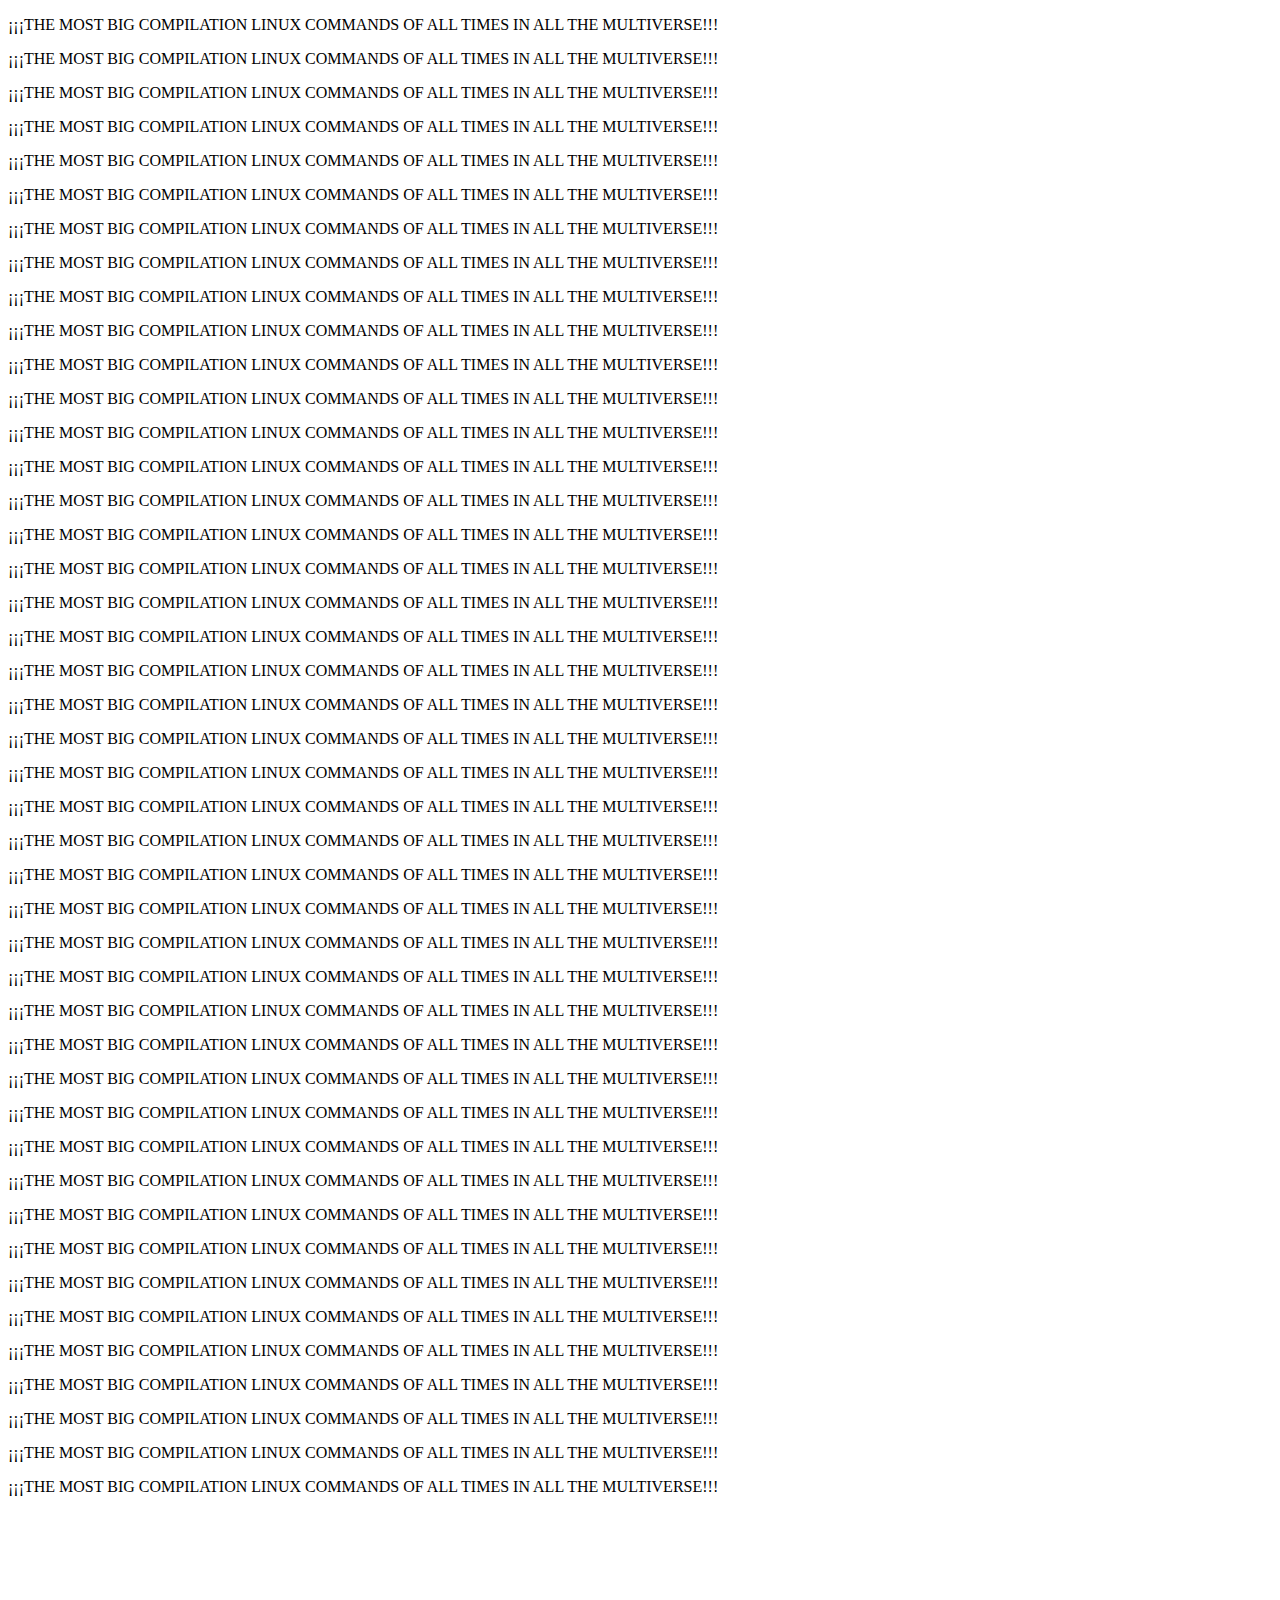
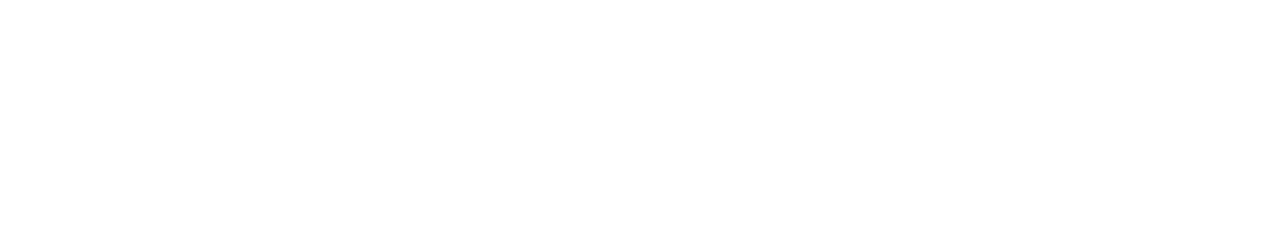
==== main.html @ 1b2c918a "delete items repository" ====
<!doctype html>
<html>
<head>
<meta charset="utf-8">
<title>Untitled Document</title>
</head>

<body>
<p dir="auto">¡¡¡THE MOST BIG COMPILATION LINUX COMMANDS OF ALL TIMES IN ALL THE MULTIVERSE!!!</p>
<p dir="auto">¡¡¡THE MOST BIG COMPILATION LINUX COMMANDS OF ALL TIMES IN ALL THE MULTIVERSE!!!</p>
<p>¡¡¡THE MOST BIG COMPILATION LINUX COMMANDS OF ALL TIMES IN ALL THE MULTIVERSE!!!</p>
<p dir="auto">¡¡¡THE MOST BIG COMPILATION LINUX COMMANDS OF ALL TIMES IN ALL THE MULTIVERSE!!!</p>
<p dir="auto">¡¡¡THE MOST BIG COMPILATION LINUX COMMANDS OF ALL TIMES IN ALL THE MULTIVERSE!!!</p>
<p dir="auto">¡¡¡THE MOST BIG COMPILATION LINUX COMMANDS OF ALL TIMES IN ALL THE MULTIVERSE!!!</p>
<p>¡¡¡THE MOST BIG COMPILATION LINUX COMMANDS OF ALL TIMES IN ALL THE MULTIVERSE!!!</p>
<p dir="auto">¡¡¡THE MOST BIG COMPILATION LINUX COMMANDS OF ALL TIMES IN ALL THE MULTIVERSE!!!</p>
<p dir="auto">¡¡¡THE MOST BIG COMPILATION LINUX COMMANDS OF ALL TIMES IN ALL THE MULTIVERSE!!!</p>
<p dir="auto">¡¡¡THE MOST BIG COMPILATION LINUX COMMANDS OF ALL TIMES IN ALL THE MULTIVERSE!!!</p>
<p>¡¡¡THE MOST BIG COMPILATION LINUX COMMANDS OF ALL TIMES IN ALL THE MULTIVERSE!!!</p>
<p dir="auto">¡¡¡THE MOST BIG COMPILATION LINUX COMMANDS OF ALL TIMES IN ALL THE MULTIVERSE!!!</p>
<p dir="auto">¡¡¡THE MOST BIG COMPILATION LINUX COMMANDS OF ALL TIMES IN ALL THE MULTIVERSE!!!</p>
<p dir="auto">¡¡¡THE MOST BIG COMPILATION LINUX COMMANDS OF ALL TIMES IN ALL THE MULTIVERSE!!!</p>
<p>¡¡¡THE MOST BIG COMPILATION LINUX COMMANDS OF ALL TIMES IN ALL THE MULTIVERSE!!!</p>
<p dir="auto">¡¡¡THE MOST BIG COMPILATION LINUX COMMANDS OF ALL TIMES IN ALL THE MULTIVERSE!!!</p>
<p dir="auto">¡¡¡THE MOST BIG COMPILATION LINUX COMMANDS OF ALL TIMES IN ALL THE MULTIVERSE!!!</p>
<p dir="auto">¡¡¡THE MOST BIG COMPILATION LINUX COMMANDS OF ALL TIMES IN ALL THE MULTIVERSE!!!</p>
<p>¡¡¡THE MOST BIG COMPILATION LINUX COMMANDS OF ALL TIMES IN ALL THE MULTIVERSE!!!</p>
<p dir="auto">¡¡¡THE MOST BIG COMPILATION LINUX COMMANDS OF ALL TIMES IN ALL THE MULTIVERSE!!!</p>
<p dir="auto">¡¡¡THE MOST BIG COMPILATION LINUX COMMANDS OF ALL TIMES IN ALL THE MULTIVERSE!!!</p>
<p dir="auto">¡¡¡THE MOST BIG COMPILATION LINUX COMMANDS OF ALL TIMES IN ALL THE MULTIVERSE!!!</p>
<p>¡¡¡THE MOST BIG COMPILATION LINUX COMMANDS OF ALL TIMES IN ALL THE MULTIVERSE!!!</p>
<p dir="auto">¡¡¡THE MOST BIG COMPILATION LINUX COMMANDS OF ALL TIMES IN ALL THE MULTIVERSE!!!</p>
<p dir="auto">¡¡¡THE MOST BIG COMPILATION LINUX COMMANDS OF ALL TIMES IN ALL THE MULTIVERSE!!!</p>
<p dir="auto">¡¡¡THE MOST BIG COMPILATION LINUX COMMANDS OF ALL TIMES IN ALL THE MULTIVERSE!!!</p>
<p>¡¡¡THE MOST BIG COMPILATION LINUX COMMANDS OF ALL TIMES IN ALL THE MULTIVERSE!!!</p>
<p dir="auto">¡¡¡THE MOST BIG COMPILATION LINUX COMMANDS OF ALL TIMES IN ALL THE MULTIVERSE!!!</p>
<p dir="auto">¡¡¡THE MOST BIG COMPILATION LINUX COMMANDS OF ALL TIMES IN ALL THE MULTIVERSE!!!</p>
<p dir="auto">¡¡¡THE MOST BIG COMPILATION LINUX COMMANDS OF ALL TIMES IN ALL THE MULTIVERSE!!!</p>
<p>¡¡¡THE MOST BIG COMPILATION LINUX COMMANDS OF ALL TIMES IN ALL THE MULTIVERSE!!!</p>
<p dir="auto">¡¡¡THE MOST BIG COMPILATION LINUX COMMANDS OF ALL TIMES IN ALL THE MULTIVERSE!!!</p>
<p dir="auto">¡¡¡THE MOST BIG COMPILATION LINUX COMMANDS OF ALL TIMES IN ALL THE MULTIVERSE!!!</p>
<p dir="auto">¡¡¡THE MOST BIG COMPILATION LINUX COMMANDS OF ALL TIMES IN ALL THE MULTIVERSE!!!</p>
<p>¡¡¡THE MOST BIG COMPILATION LINUX COMMANDS OF ALL TIMES IN ALL THE MULTIVERSE!!!</p>
<p dir="auto">¡¡¡THE MOST BIG COMPILATION LINUX COMMANDS OF ALL TIMES IN ALL THE MULTIVERSE!!!</p>
<p dir="auto">¡¡¡THE MOST BIG COMPILATION LINUX COMMANDS OF ALL TIMES IN ALL THE MULTIVERSE!!!</p>
<p dir="auto">¡¡¡THE MOST BIG COMPILATION LINUX COMMANDS OF ALL TIMES IN ALL THE MULTIVERSE!!!</p>
<p>¡¡¡THE MOST BIG COMPILATION LINUX COMMANDS OF ALL TIMES IN ALL THE MULTIVERSE!!!</p>
<p dir="auto">¡¡¡THE MOST BIG COMPILATION LINUX COMMANDS OF ALL TIMES IN ALL THE MULTIVERSE!!!</p>
<p dir="auto">¡¡¡THE MOST BIG COMPILATION LINUX COMMANDS OF ALL TIMES IN ALL THE MULTIVERSE!!!</p>
<p dir="auto">¡¡¡THE MOST BIG COMPILATION LINUX COMMANDS OF ALL TIMES IN ALL THE MULTIVERSE!!!</p>
<p>¡¡¡THE MOST BIG COMPILATION LINUX COMMANDS OF ALL TIMES IN ALL THE MULTIVERSE!!!</p>
<p dir="auto">¡¡¡THE MOST BIG COMPILATION LINUX COMMANDS OF ALL TIMES IN ALL THE MULTIVERSE!!!</p>
<p>&nbsp;</p>
<p>&nbsp;</p>
<p>&nbsp;</p>
<p>&nbsp;</p>
<p>&nbsp;</p>
<p>&nbsp;</p>
<p>&nbsp;</p>
<p>&nbsp;</p>
<p>&nbsp;</p>
<p>&nbsp;</p>
</body>
</html>
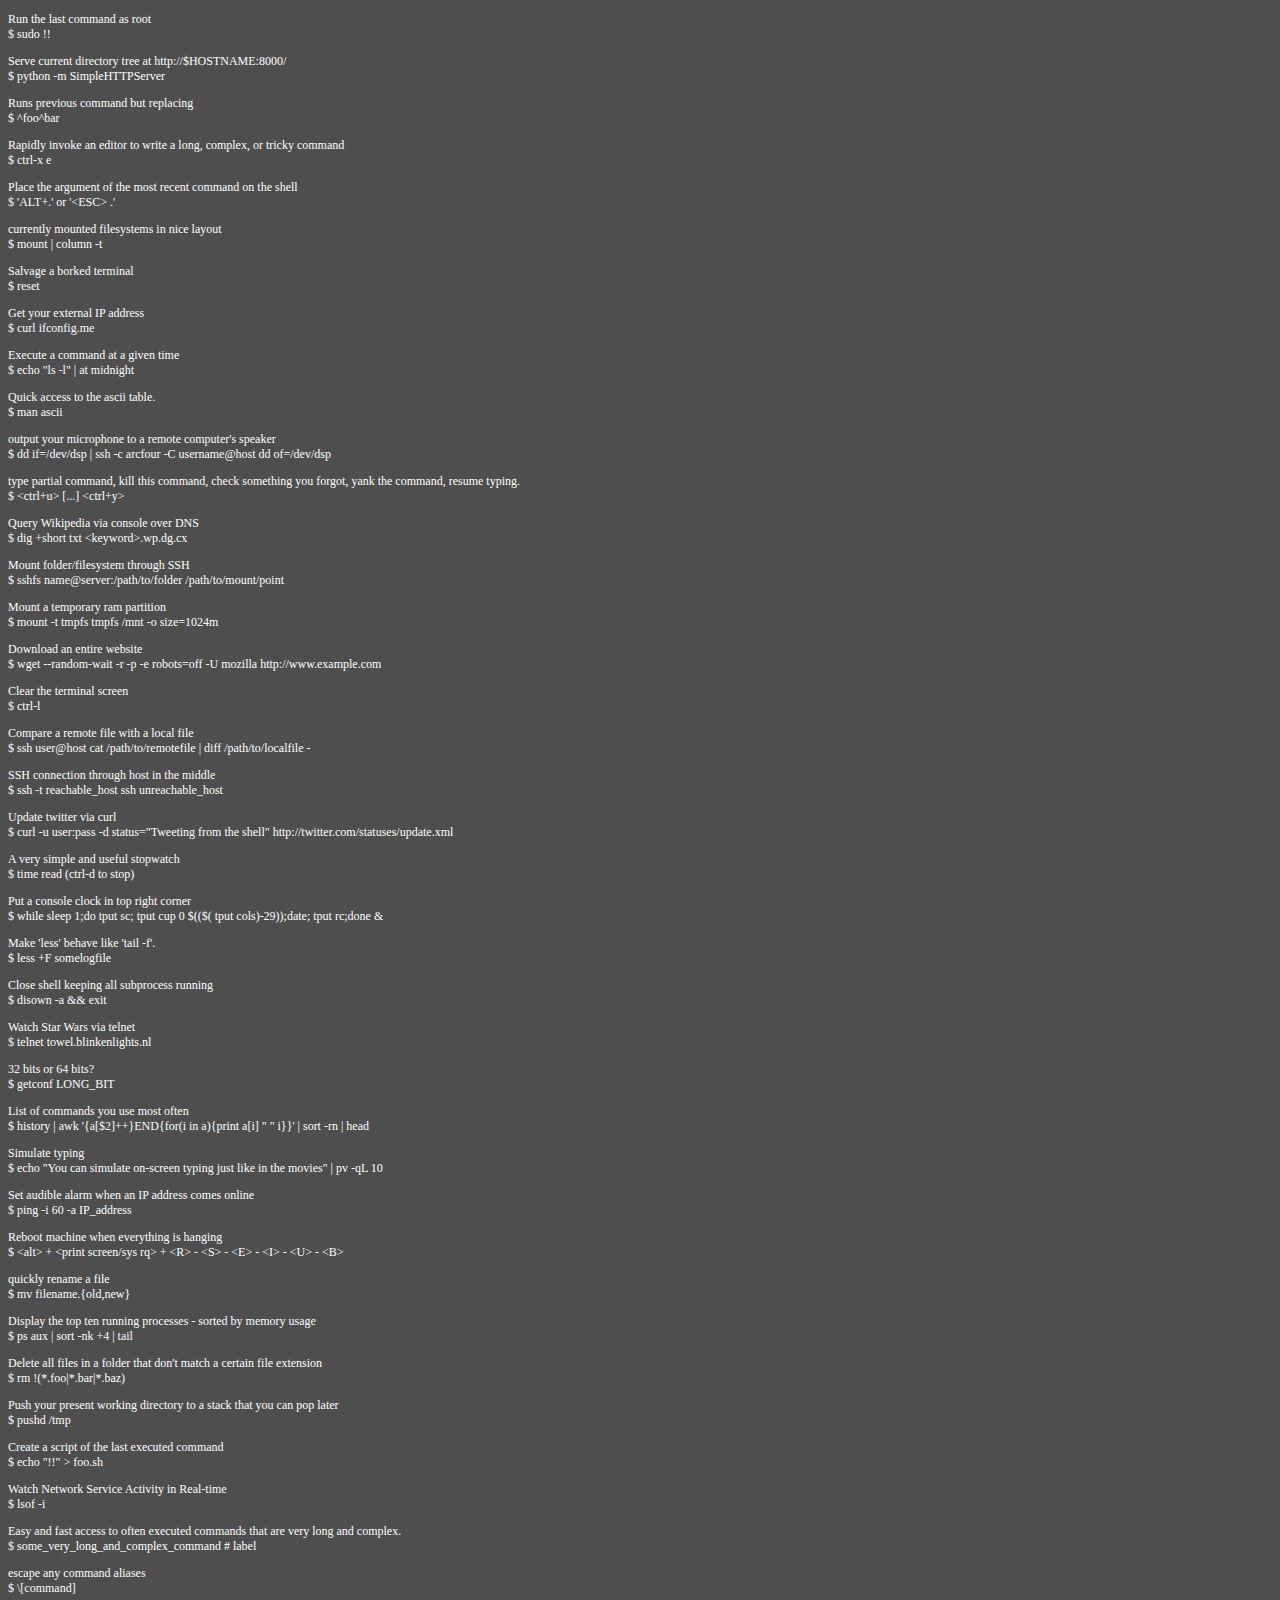
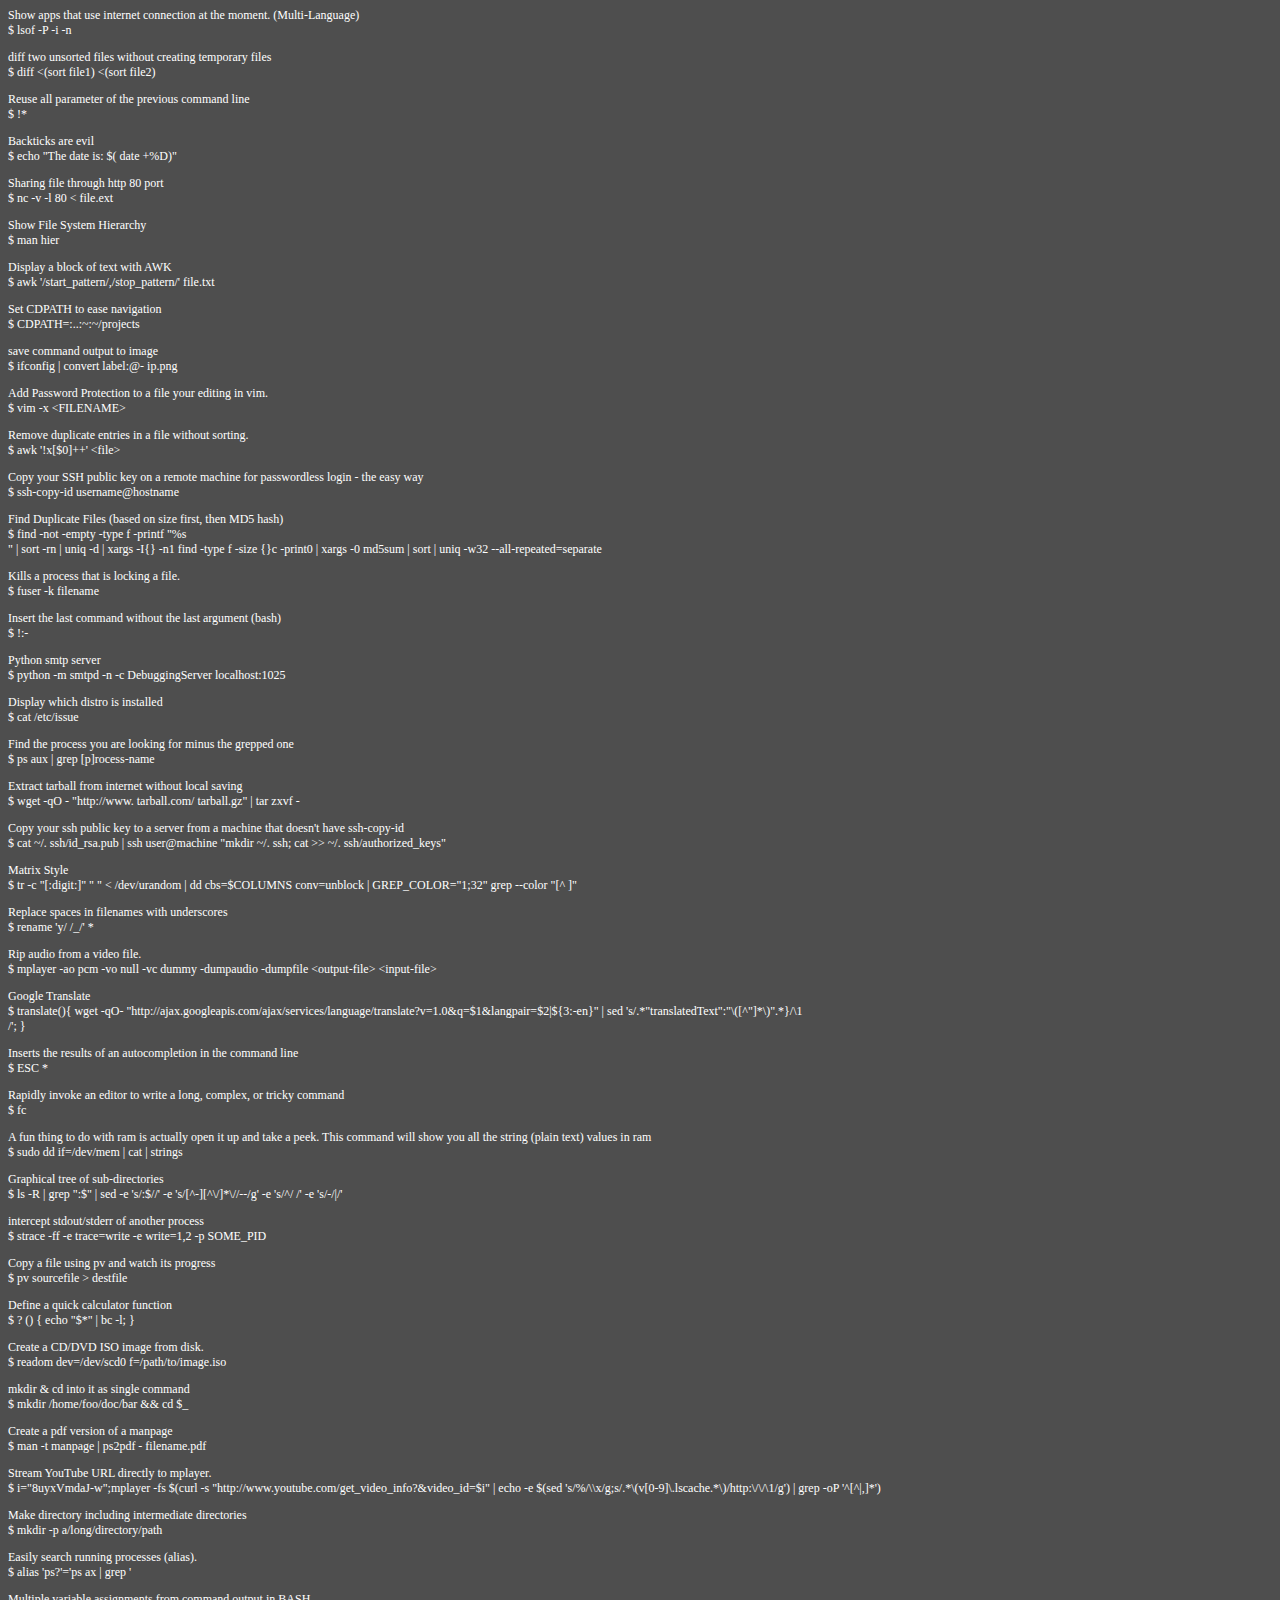
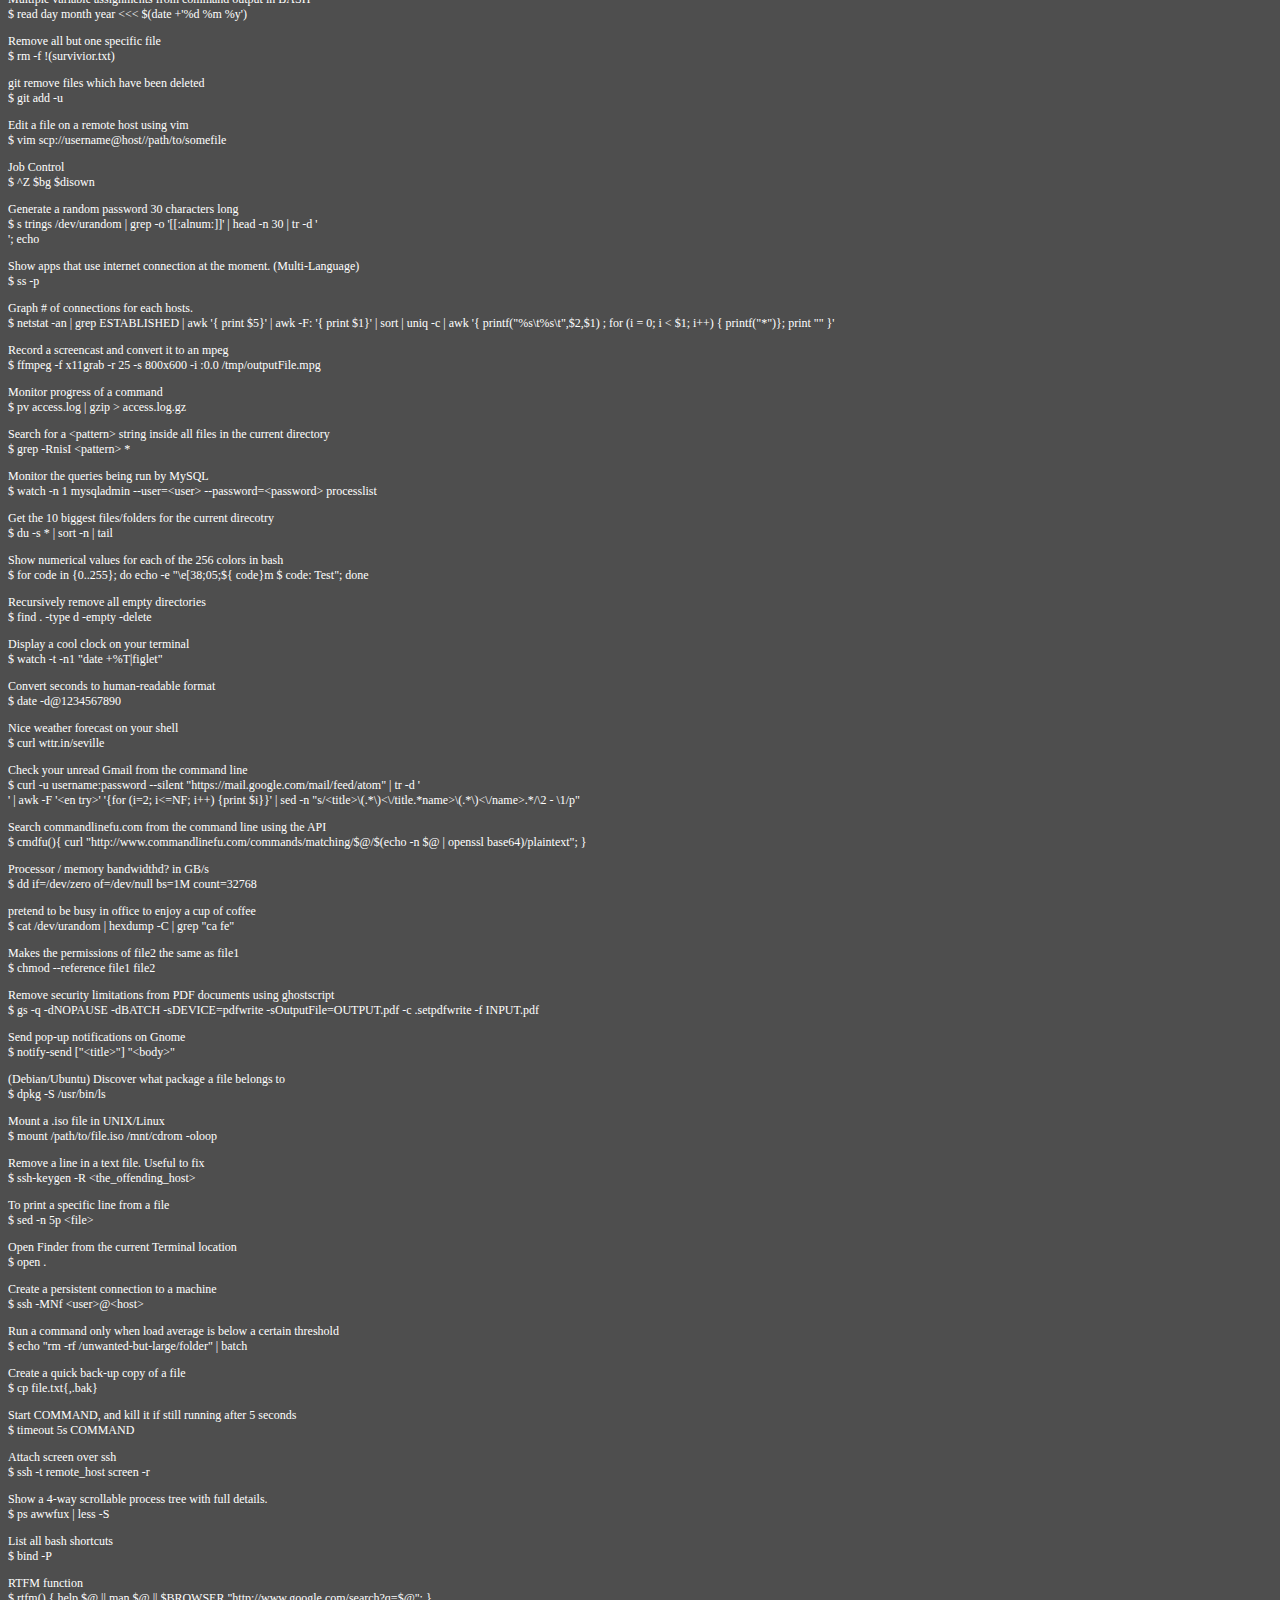
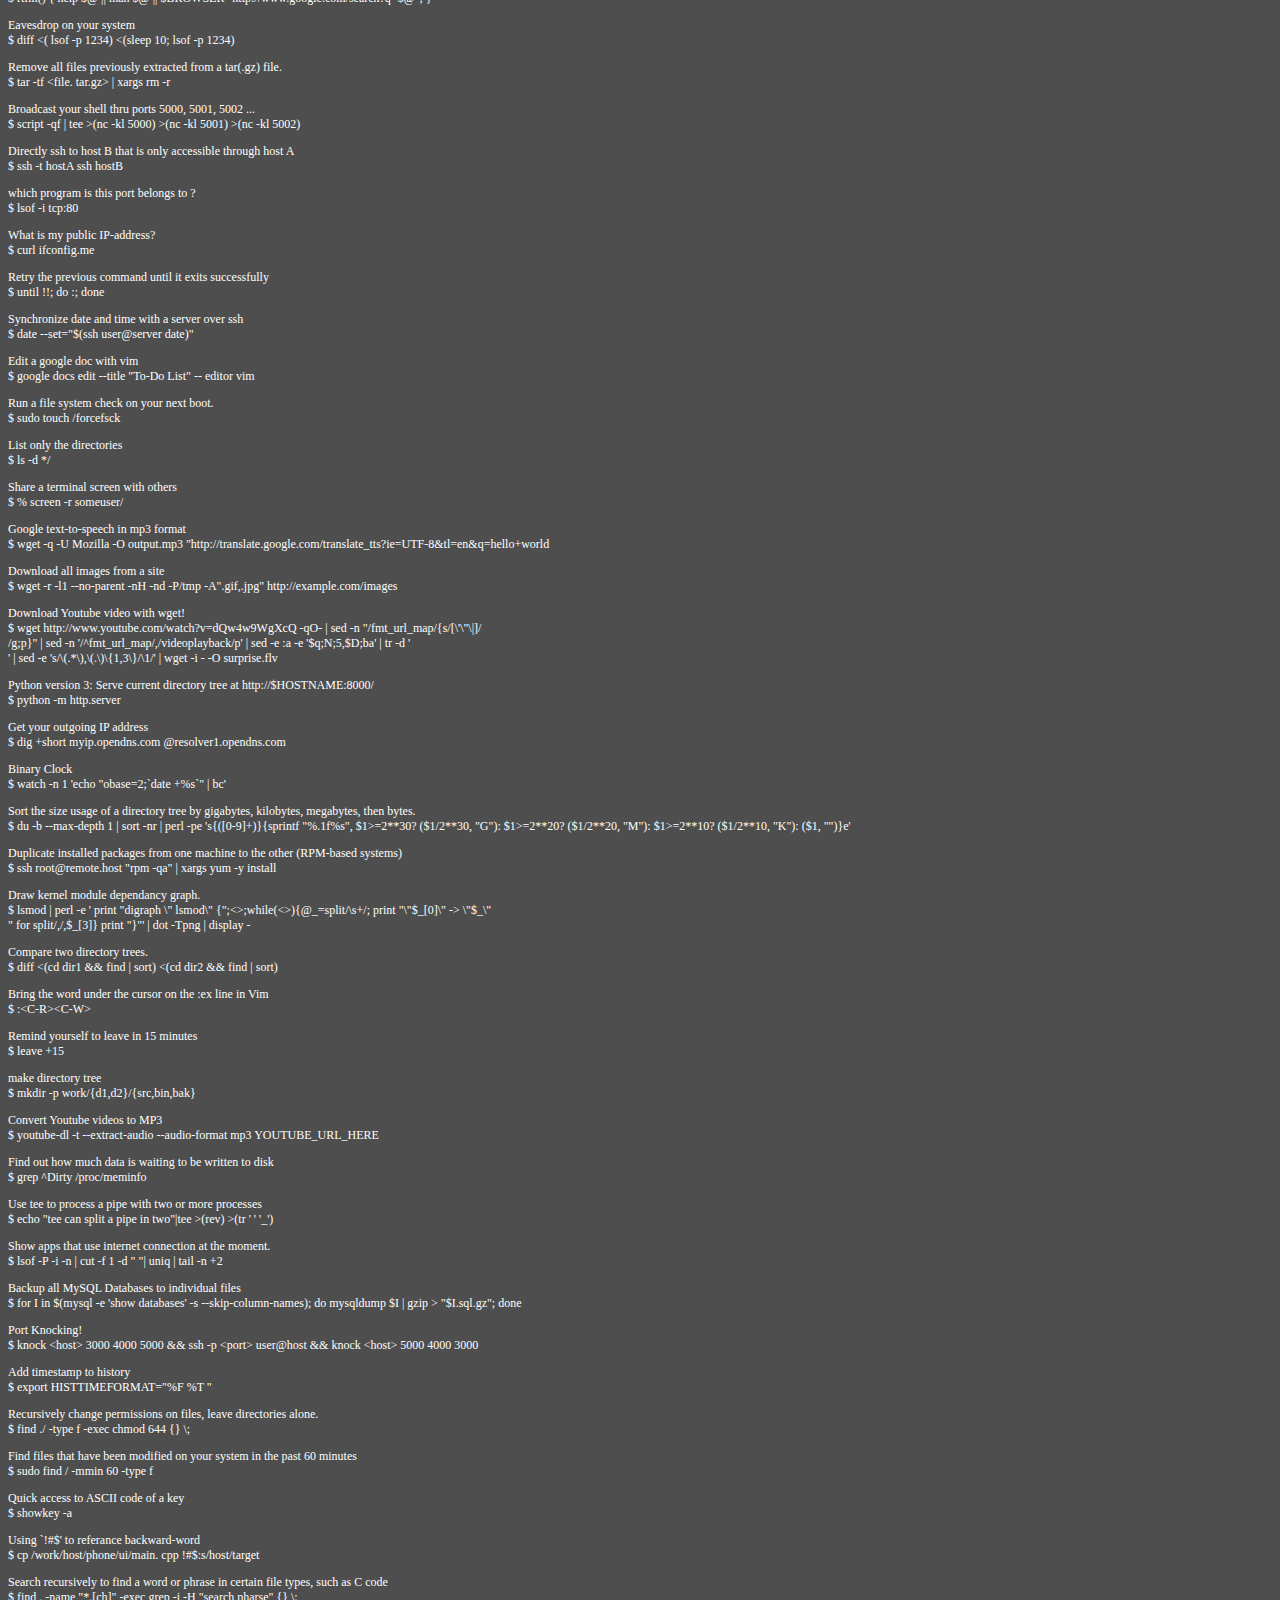
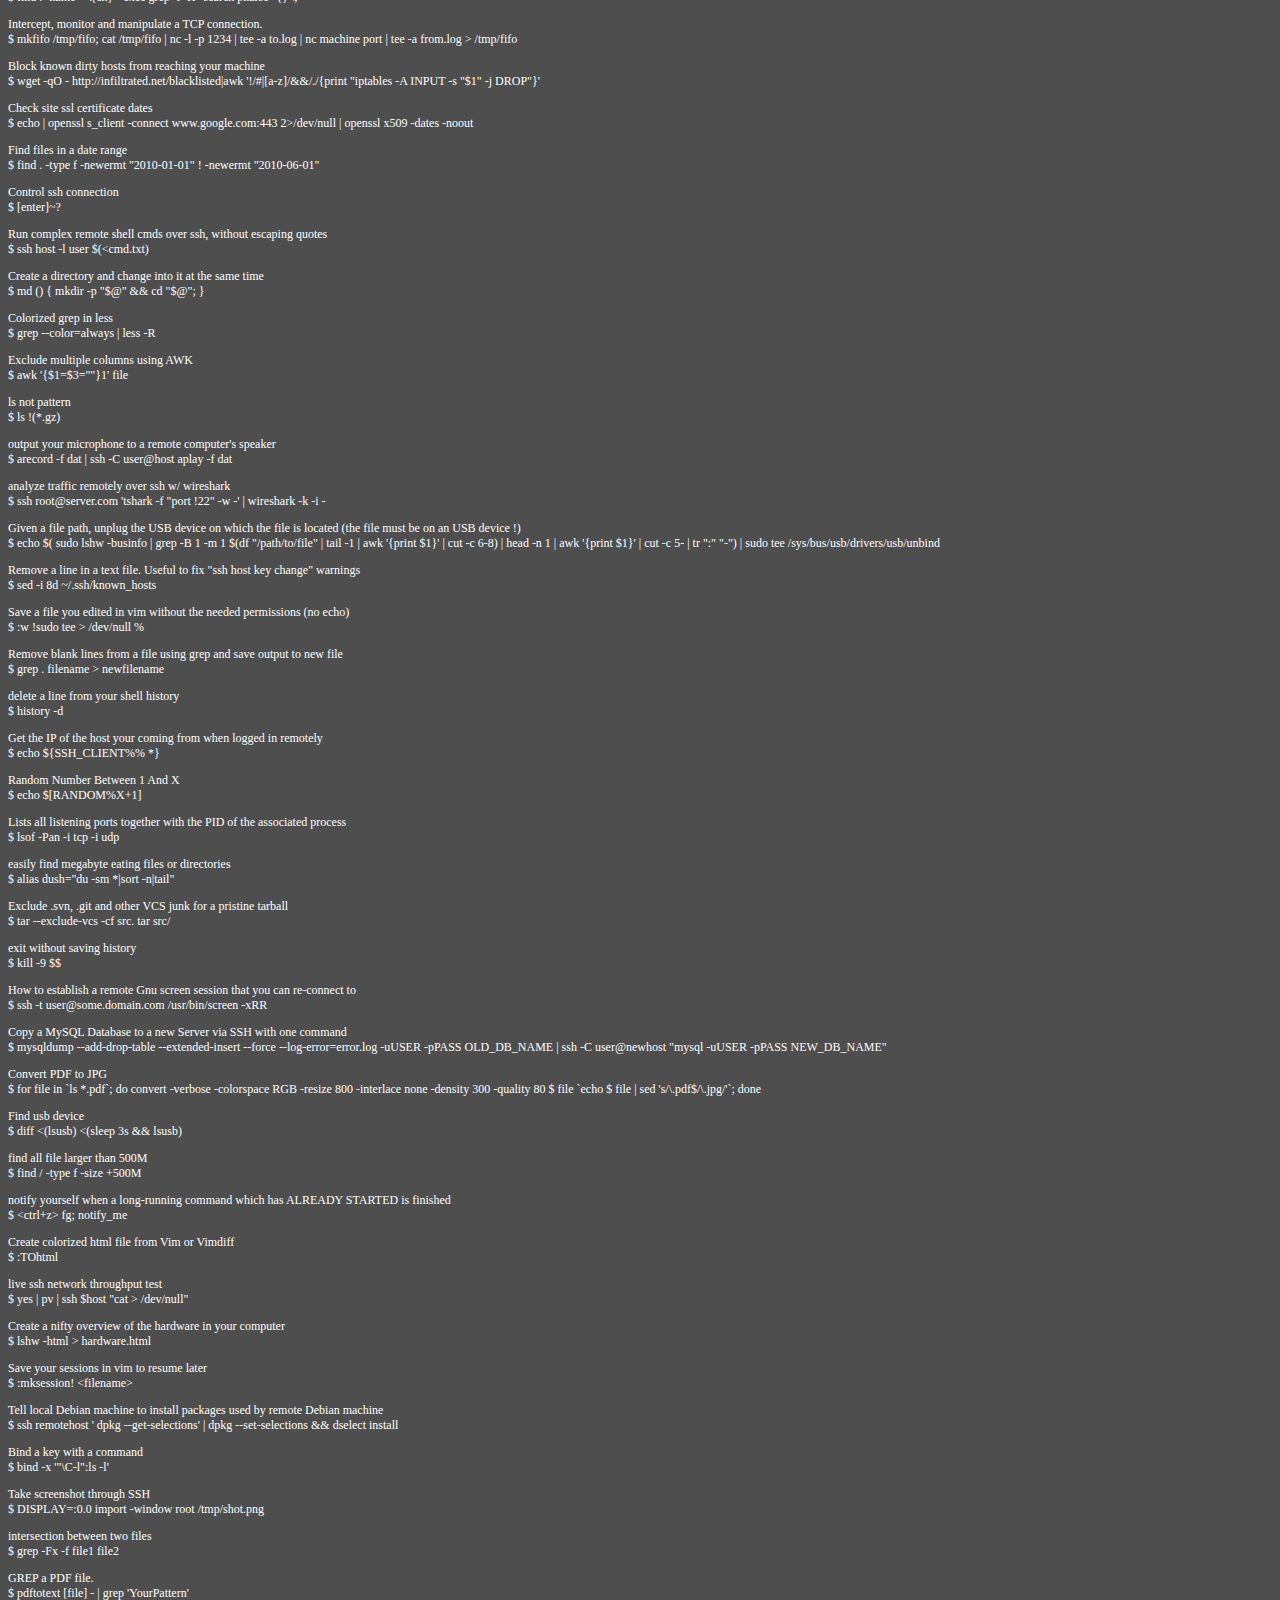
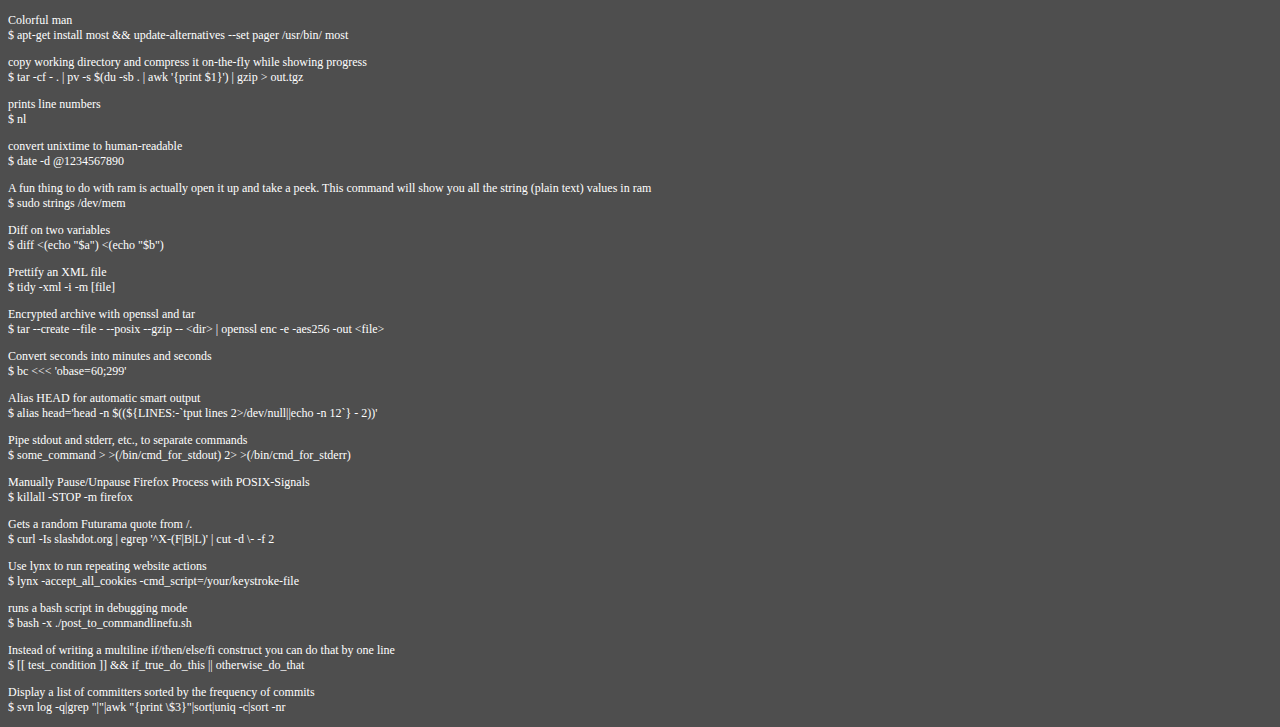
==== commit 366f429f: "Add files via upload" ====
--- a/main.html
+++ b/main.html
@@ -1,64 +1,441 @@
-<!doctype html>
-<html>
-<head>
-<meta charset="utf-8">
-<title>Untitled Document</title>
-</head>
-
-<body>
-<p dir="auto">¡¡¡THE MOST BIG COMPILATION LINUX COMMANDS OF ALL TIMES IN ALL THE MULTIVERSE!!!</p>
-<p dir="auto">¡¡¡THE MOST BIG COMPILATION LINUX COMMANDS OF ALL TIMES IN ALL THE MULTIVERSE!!!</p>
-<p>¡¡¡THE MOST BIG COMPILATION LINUX COMMANDS OF ALL TIMES IN ALL THE MULTIVERSE!!!</p>
-<p dir="auto">¡¡¡THE MOST BIG COMPILATION LINUX COMMANDS OF ALL TIMES IN ALL THE MULTIVERSE!!!</p>
-<p dir="auto">¡¡¡THE MOST BIG COMPILATION LINUX COMMANDS OF ALL TIMES IN ALL THE MULTIVERSE!!!</p>
-<p dir="auto">¡¡¡THE MOST BIG COMPILATION LINUX COMMANDS OF ALL TIMES IN ALL THE MULTIVERSE!!!</p>
-<p>¡¡¡THE MOST BIG COMPILATION LINUX COMMANDS OF ALL TIMES IN ALL THE MULTIVERSE!!!</p>
-<p dir="auto">¡¡¡THE MOST BIG COMPILATION LINUX COMMANDS OF ALL TIMES IN ALL THE MULTIVERSE!!!</p>
-<p dir="auto">¡¡¡THE MOST BIG COMPILATION LINUX COMMANDS OF ALL TIMES IN ALL THE MULTIVERSE!!!</p>
-<p dir="auto">¡¡¡THE MOST BIG COMPILATION LINUX COMMANDS OF ALL TIMES IN ALL THE MULTIVERSE!!!</p>
-<p>¡¡¡THE MOST BIG COMPILATION LINUX COMMANDS OF ALL TIMES IN ALL THE MULTIVERSE!!!</p>
-<p dir="auto">¡¡¡THE MOST BIG COMPILATION LINUX COMMANDS OF ALL TIMES IN ALL THE MULTIVERSE!!!</p>
-<p dir="auto">¡¡¡THE MOST BIG COMPILATION LINUX COMMANDS OF ALL TIMES IN ALL THE MULTIVERSE!!!</p>
-<p dir="auto">¡¡¡THE MOST BIG COMPILATION LINUX COMMANDS OF ALL TIMES IN ALL THE MULTIVERSE!!!</p>
-<p>¡¡¡THE MOST BIG COMPILATION LINUX COMMANDS OF ALL TIMES IN ALL THE MULTIVERSE!!!</p>
-<p dir="auto">¡¡¡THE MOST BIG COMPILATION LINUX COMMANDS OF ALL TIMES IN ALL THE MULTIVERSE!!!</p>
-<p dir="auto">¡¡¡THE MOST BIG COMPILATION LINUX COMMANDS OF ALL TIMES IN ALL THE MULTIVERSE!!!</p>
-<p dir="auto">¡¡¡THE MOST BIG COMPILATION LINUX COMMANDS OF ALL TIMES IN ALL THE MULTIVERSE!!!</p>
-<p>¡¡¡THE MOST BIG COMPILATION LINUX COMMANDS OF ALL TIMES IN ALL THE MULTIVERSE!!!</p>
-<p dir="auto">¡¡¡THE MOST BIG COMPILATION LINUX COMMANDS OF ALL TIMES IN ALL THE MULTIVERSE!!!</p>
-<p dir="auto">¡¡¡THE MOST BIG COMPILATION LINUX COMMANDS OF ALL TIMES IN ALL THE MULTIVERSE!!!</p>
-<p dir="auto">¡¡¡THE MOST BIG COMPILATION LINUX COMMANDS OF ALL TIMES IN ALL THE MULTIVERSE!!!</p>
-<p>¡¡¡THE MOST BIG COMPILATION LINUX COMMANDS OF ALL TIMES IN ALL THE MULTIVERSE!!!</p>
-<p dir="auto">¡¡¡THE MOST BIG COMPILATION LINUX COMMANDS OF ALL TIMES IN ALL THE MULTIVERSE!!!</p>
-<p dir="auto">¡¡¡THE MOST BIG COMPILATION LINUX COMMANDS OF ALL TIMES IN ALL THE MULTIVERSE!!!</p>
-<p dir="auto">¡¡¡THE MOST BIG COMPILATION LINUX COMMANDS OF ALL TIMES IN ALL THE MULTIVERSE!!!</p>
-<p>¡¡¡THE MOST BIG COMPILATION LINUX COMMANDS OF ALL TIMES IN ALL THE MULTIVERSE!!!</p>
-<p dir="auto">¡¡¡THE MOST BIG COMPILATION LINUX COMMANDS OF ALL TIMES IN ALL THE MULTIVERSE!!!</p>
-<p dir="auto">¡¡¡THE MOST BIG COMPILATION LINUX COMMANDS OF ALL TIMES IN ALL THE MULTIVERSE!!!</p>
-<p dir="auto">¡¡¡THE MOST BIG COMPILATION LINUX COMMANDS OF ALL TIMES IN ALL THE MULTIVERSE!!!</p>
-<p>¡¡¡THE MOST BIG COMPILATION LINUX COMMANDS OF ALL TIMES IN ALL THE MULTIVERSE!!!</p>
-<p dir="auto">¡¡¡THE MOST BIG COMPILATION LINUX COMMANDS OF ALL TIMES IN ALL THE MULTIVERSE!!!</p>
-<p dir="auto">¡¡¡THE MOST BIG COMPILATION LINUX COMMANDS OF ALL TIMES IN ALL THE MULTIVERSE!!!</p>
-<p dir="auto">¡¡¡THE MOST BIG COMPILATION LINUX COMMANDS OF ALL TIMES IN ALL THE MULTIVERSE!!!</p>
-<p>¡¡¡THE MOST BIG COMPILATION LINUX COMMANDS OF ALL TIMES IN ALL THE MULTIVERSE!!!</p>
-<p dir="auto">¡¡¡THE MOST BIG COMPILATION LINUX COMMANDS OF ALL TIMES IN ALL THE MULTIVERSE!!!</p>
-<p dir="auto">¡¡¡THE MOST BIG COMPILATION LINUX COMMANDS OF ALL TIMES IN ALL THE MULTIVERSE!!!</p>
-<p dir="auto">¡¡¡THE MOST BIG COMPILATION LINUX COMMANDS OF ALL TIMES IN ALL THE MULTIVERSE!!!</p>
-<p>¡¡¡THE MOST BIG COMPILATION LINUX COMMANDS OF ALL TIMES IN ALL THE MULTIVERSE!!!</p>
-<p dir="auto">¡¡¡THE MOST BIG COMPILATION LINUX COMMANDS OF ALL TIMES IN ALL THE MULTIVERSE!!!</p>
-<p dir="auto">¡¡¡THE MOST BIG COMPILATION LINUX COMMANDS OF ALL TIMES IN ALL THE MULTIVERSE!!!</p>
-<p dir="auto">¡¡¡THE MOST BIG COMPILATION LINUX COMMANDS OF ALL TIMES IN ALL THE MULTIVERSE!!!</p>
-<p>¡¡¡THE MOST BIG COMPILATION LINUX COMMANDS OF ALL TIMES IN ALL THE MULTIVERSE!!!</p>
-<p dir="auto">¡¡¡THE MOST BIG COMPILATION LINUX COMMANDS OF ALL TIMES IN ALL THE MULTIVERSE!!!</p>
-<p>&nbsp;</p>
-<p>&nbsp;</p>
-<p>&nbsp;</p>
-<p>&nbsp;</p>
-<p>&nbsp;</p>
-<p>&nbsp;</p>
-<p>&nbsp;</p>
-<p>&nbsp;</p>
-<p>&nbsp;</p>
-<p>&nbsp;</p>
-</body>
-</html>
+<!doctype html>
+<html>
+<head>
+<meta charset="utf-8">
+<meta name="viewport" content="width=device-width, initial-scale=1.0">
+<title>¡¡¡THE MOST BIG COMPILATION LINUX COMMANDS OF ALL TIMES IN ALL THE MULTIVERSE!!!</title>
+<style type="text/css">
+body, td, th {
+    font-family: Lato, "Lato Light", "Lato Semibold";
+    font-style: normal;
+    font-weight: normal;
+    color: #FFFFFF;
+    font-size: 12px;
+}
+body {
+    background-color: rgba(34, 34, 34, 0.8); /* Color #222222 con 20% de transparencia */
+}
+</style>
+</head>
+<body>
+<p>Run the last command as root<br>
+  $ sudo !!</p>
+<p>Serve current directory tree at http://$HOSTNAME:8000/<br>
+  $ python -m SimpleHTTPServer</p>
+<p>Runs previous command but replacing<br>
+  $ ^foo^bar</p>
+<p>Rapidly invoke an editor to write a long, complex, or tricky command<br>
+  $ ctrl-x e</p>
+<p>Place the argument of the most recent command on the shell<br>
+  $ 'ALT+.' or '&lt;ESC&gt; .'</p>
+<p>currently mounted filesystems in nice layout<br>
+  $ mount |  column -t</p>
+<p>Salvage a borked terminal<br>
+  $ reset</p>
+<p>Get your external IP address<br>
+  $ curl ifconfig.me</p>
+<p>Execute a command at a given time<br>
+  $ echo &quot;ls -l&quot; |  at midnight</p>
+<p>Quick access to the ascii table.<br>
+  $ man  ascii</p>
+<p>output your microphone to a remote computer's speaker<br>
+  $ dd if=/dev/dsp |  ssh -c arcfour -C username@host  dd of=/dev/dsp</p>
+<p>type partial command, kill this command, check something you forgot, yank the command, resume typing.<br>
+  $ &lt;ctrl+u&gt; [...] &lt;ctrl+y&gt;</p>
+<p>Query Wikipedia via console over DNS<br>
+  $ dig +short txt &lt;keyword&gt;.wp.dg.cx</p>
+<p>Mount folder/filesystem through SSH<br>
+  $ sshfs name@server:/path/to/folder /path/to/mount/point</p>
+<p>Mount a temporary ram partition<br>
+  $ mount -t tmpfs tmpfs /mnt -o size=1024m</p>
+<p>Download an entire website<br>
+  $ wget --random-wait -r -p -e robots=off -U mozilla http://www.example.com</p>
+<p>Clear the terminal screen<br>
+  $ ctrl-l</p>
+<p>Compare a remote file with a local file<br>
+  $ ssh user@host  cat /path/to/remotefile |  diff /path/to/localfile -</p>
+<p>SSH connection through host in the middle<br>
+  $ ssh -t reachable_host  ssh unreachable_host</p>
+<p>Update twitter via curl<br>
+  $ curl -u user:pass -d status=&quot;Tweeting  from the shell&quot; http://twitter.com/statuses/update.xml</p>
+<p>A very simple and useful stopwatch<br>
+  $ time  read (ctrl-d to stop)</p>
+<p>Put a console clock in top right corner<br>
+  $ while  sleep 1;do  tput sc; tput cup 0 $(($( tput cols)-29));date; tput rc;done &amp;</p>
+<p>Make 'less' behave like 'tail -f'.<br>
+  $ less +F somelogfile</p>
+<p>Close shell keeping all subprocess running<br>
+  $ disown -a &amp;&amp;  exit</p>
+<p>Watch Star Wars via telnet<br>
+  $ telnet towel.blinkenlights.nl</p>
+<p>32 bits or 64 bits?<br>
+  $ getconf LONG_BIT</p>
+<p>List of commands you use most often<br>
+  $ history |  awk '{a[$2]++}END{for(i in a){print a[i] &quot; &quot; i}}' |  sort -rn |  head</p>
+<p>Simulate typing<br>
+  $ echo &quot;You can simulate on-screen typing just like in the movies&quot; |  pv -qL 10</p>
+<p>Set audible alarm when an IP address comes online<br>
+  $ ping -i 60 -a IP_address</p>
+<p>Reboot machine when everything is hanging<br>
+  $ &lt;alt&gt; + &lt;print screen/sys rq&gt; + &lt;R&gt; - &lt;S&gt; - &lt;E&gt; - &lt;I&gt; - &lt;U&gt; - &lt;B&gt;</p>
+<p>quickly rename a file<br>
+  $ mv filename.{old,new}</p>
+<p>Display the top ten running processes - sorted by memory usage<br>
+  $ ps aux |  sort -nk +4 |  tail</p>
+<p>Delete all files in a folder that don't match a certain file extension<br>
+  $ rm !(*.foo|*.bar|*.baz)</p>
+<p>Push your present working directory to a stack that you can pop later<br>
+  $ pushd /tmp</p>
+<p>Create a script of the last executed command<br>
+  $ echo &quot;!!&quot; &gt; foo.sh</p>
+<p>Watch Network Service Activity in Real-time<br>
+  $ lsof -i</p>
+<p>Easy and fast access to often executed commands that are very long and complex.<br>
+  $ some_very_long_and_complex_command # label</p>
+<p>escape any command aliases<br>
+  $ \[command]</p>
+<p>Show apps that use internet connection at the moment. (Multi-Language)<br>
+  $ lsof -P -i -n</p>
+<p>diff two unsorted files without creating temporary files<br>
+  $ diff &lt;(sort file1) &lt;(sort file2)</p>
+<p>Reuse all parameter of the previous command line<br>
+  $ !*</p>
+<p>Backticks are evil<br>
+  $ echo &quot;The  date is: $( date +%D)&quot;</p>
+<p>Sharing file through http 80 port<br>
+  $ nc -v -l 80 &lt; file.ext</p>
+<p>Show File System Hierarchy<br>
+  $ man hier</p>
+<p>Display a block of text with AWK<br>
+  $ awk '/start_pattern/,/stop_pattern/' file.txt</p>
+<p>Set CDPATH to ease navigation<br>
+  $ CDPATH=:..:~:~/projects</p>
+<p>save command output to image<br>
+  $ ifconfig |  convert label:@- ip.png</p>
+<p>Add Password Protection to a file your editing in vim.<br>
+  $ vim -x &lt;FILENAME&gt;</p>
+<p>Remove duplicate entries in a file without sorting.<br>
+  $ awk '!x[$0]++' &lt;file&gt;</p>
+<p>Copy your SSH public key on a remote machine for passwordless login - the easy way<br>
+  $ ssh-copy-id username@hostname</p>
+<p>Find Duplicate Files (based on size first, then MD5 hash)<br>
+  $ find -not -empty -type f -printf &quot;%s<br>
+  &quot; |  sort -rn |  uniq -d |  xargs -I{} -n1  find -type f -size {}c -print0 |  xargs -0  md5sum |  sort |  uniq -w32 --all-repeated=separate</p>
+<p>Kills a process that is locking a file.<br>
+  $ fuser -k filename</p>
+<p>Insert the last command without the last argument (bash)<br>
+  $ !:-</p>
+<p>Python smtp server<br>
+  $ python -m smtpd -n -c DebuggingServer localhost:1025</p>
+<p>Display which distro is installed<br>
+  $ cat /etc/issue</p>
+<p>Find the process you are looking for minus the grepped one<br>
+  $ ps aux |  grep [p]rocess-name</p>
+<p>Extract tarball from internet without local saving<br>
+  $ wget -qO - &quot;http://www. tarball.com/ tarball.gz&quot; |  tar zxvf -</p>
+<p>Copy your ssh public key to a server from a machine that doesn't have ssh-copy-id<br>
+  $ cat ~/. ssh/id_rsa.pub |  ssh user@machine &quot;mkdir ~/. ssh;  cat &gt;&gt; ~/. ssh/authorized_keys&quot;</p>
+<p>Matrix Style<br>
+  $ tr -c &quot;[:digit:]&quot; &quot; &quot; &lt; /dev/urandom |  dd cbs=$COLUMNS conv=unblock | GREP_COLOR=&quot;1;32&quot;  grep --color &quot;[^ ]&quot;</p>
+<p>Replace spaces in filenames with underscores<br>
+  $ rename 'y/ /_/' *</p>
+<p>Rip audio from a video file.<br>
+  $ mplayer -ao pcm -vo null -vc dummy -dumpaudio -dumpfile &lt;output-file&gt; &lt;input-file&gt;</p>
+<p>Google Translate<br>
+  $ translate(){  wget -qO- &quot;http://ajax.googleapis.com/ajax/services/language/translate?v=1.0&amp;q=$1&amp;langpair=$2|${3:-en}&quot; |  sed 's/.*&quot;translatedText&quot;:&quot;\([^&quot;]*\)&quot;.*}/\1<br>
+  /'; }</p>
+<p>Inserts the results of an autocompletion in the command line<br>
+  $ ESC *</p>
+<p>Rapidly invoke an editor to write a long, complex, or tricky command<br>
+  $ fc</p>
+<p>A fun thing to do with ram is actually open it up and take a peek. This command will show you all the string (plain text) values in ram<br>
+  $ sudo  dd if=/dev/mem |  cat |  strings</p>
+<p>Graphical tree of sub-directories<br>
+  $ ls -R |  grep &quot;:$&quot; |  sed -e 's/:$//' -e 's/[^-][^\/]*\//--/g' -e 's/^/   /' -e 's/-/|/'</p>
+<p>intercept stdout/stderr of another process<br>
+  $ strace -ff -e trace=write -e write=1,2 -p SOME_PID</p>
+<p>Copy a file using pv and watch its progress<br>
+  $ pv sourcefile &gt; destfile</p>
+<p>Define a quick calculator function<br>
+  $ ? () {  echo &quot;$*&quot; |  bc -l; }</p>
+<p>Create a CD/DVD ISO image from disk.<br>
+  $ readom dev=/dev/scd0 f=/path/to/image.iso</p>
+<p>mkdir &amp; cd into it as single command<br>
+  $ mkdir /home/foo/doc/bar &amp;&amp;  cd $_</p>
+<p>Create a pdf version of a manpage<br>
+  $ man -t  manpage |  ps2pdf - filename.pdf</p>
+<p>Stream YouTube URL directly to mplayer.<br>
+  $ i=&quot;8uyxVmdaJ-w&quot;;mplayer -fs $(curl -s &quot;http://www.youtube.com/get_video_info?&amp;video_id=$i&quot; |  echo -e $(sed 's/%/\\x/g;s/.*\(v[0-9]\.lscache.*\)/http:\/\/\1/g') |  grep -oP '^[^|,]*')</p>
+<p>Make directory including intermediate directories<br>
+  $ mkdir -p a/long/directory/path</p>
+<p>Easily search running processes (alias).<br>
+  $ alias 'ps?'='ps ax |  grep '</p>
+<p>Multiple variable assignments from command output in BASH<br>
+  $ read day month year &lt;&lt;&lt; $(date +'%d %m %y')</p>
+<p>Remove all but one specific file<br>
+  $ rm -f !(survivior.txt)</p>
+<p>git remove files which have been deleted<br>
+  $ git add -u</p>
+<p>Edit a file on a remote host using vim<br>
+  $ vim scp://username@host//path/to/somefile</p>
+<p>Job Control<br>
+  $ ^Z $bg $disown</p>
+<p>Generate a random password 30 characters long<br>
+  $ s trings /dev/urandom |  grep -o '[[:alnum:]]' |  head -n 30 |  tr -d '<br>
+  ';  echo</p>
+<p>Show apps that use internet connection at the moment. (Multi-Language)<br>
+  $ ss -p</p>
+<p>Graph # of connections for each hosts.<br>
+  $ netstat -an |  grep ESTABLISHED |  awk '{ print $5}' |  awk -F: '{ print $1}' |  sort |  uniq -c |  awk '{  printf(&quot;%s\t%s\t&quot;,$2,$1) ;  for (i = 0; i &lt; $1; i++) { printf(&quot;*&quot;)};  print &quot;&quot; }'</p>
+<p>Record a screencast and convert it to an mpeg<br>
+  $ ffmpeg -f x11grab -r 25 -s 800x600 -i :0.0 /tmp/outputFile.mpg</p>
+<p>Monitor progress of a command<br>
+  $ pv access.log |  gzip &gt; access.log.gz</p>
+<p>Search for a &lt;pattern&gt; string inside all files in the current directory<br>
+  $ grep -RnisI &lt;pattern&gt; *</p>
+<p>Monitor the queries being run by MySQL<br>
+  $ watch -n 1 mysqladmin --user=&lt;user&gt; --password=&lt;password&gt; processlist</p>
+<p>Get the 10 biggest files/folders for the current direcotry<br>
+  $ du -s * |  sort -n |  tail</p>
+<p>Show numerical values for each of the 256 colors in bash<br>
+  $ for  code in {0..255}; do  echo -e &quot;\e[38;05;${ code}m $ code: Test&quot;; done</p>
+<p>Recursively remove all empty directories<br>
+  $ find . -type d -empty -delete</p>
+<p>Display a cool clock on your terminal<br>
+  $ watch -t -n1 &quot;date +%T|figlet&quot;</p>
+<p>Convert seconds to human-readable format<br>
+  $ date -d@1234567890</p>
+<p>Nice weather forecast on your shell<br>
+  $ curl wttr.in/seville</p>
+<p>Check your unread Gmail from the command line<br>
+  $ curl -u username:password --silent &quot;https://mail.google.com/mail/feed/atom&quot; |  tr -d '<br>
+  ' |  awk -F '&lt;en try&gt;' '{for (i=2; i&lt;=NF; i++) {print $i}}' |  sed -n &quot;s/&lt;title&gt;\(.*\)&lt;\/title.*name&gt;\(.*\)&lt;\/name&gt;.*/\2 - \1/p&quot;</p>
+<p>Search commandlinefu.com from the command line using the API<br>
+  $ cmdfu(){  curl &quot;http://www.commandlinefu.com/commands/matching/$@/$(echo -n $@ |  openssl base64)/plaintext&quot;; }</p>
+<p>Processor / memory bandwidthd? in GB/s<br>
+  $ dd if=/dev/zero of=/dev/null bs=1M count=32768</p>
+<p>pretend to be busy in office to enjoy a cup of coffee<br>
+  $ cat /dev/urandom |  hexdump -C |  grep &quot;ca fe&quot;</p>
+<p>Makes the permissions of file2 the same as file1<br>
+  $ chmod --reference file1 file2</p>
+<p>Remove security limitations from PDF documents using ghostscript<br>
+  $ gs -q -dNOPAUSE -dBATCH -sDEVICE=pdfwrite -sOutputFile=OUTPUT.pdf -c .setpdfwrite -f INPUT.pdf</p>
+<p>Send pop-up notifications on Gnome<br>
+  $ notify-send [&quot;&lt;title&gt;&quot;] &quot;&lt;body&gt;&quot;</p>
+<p>(Debian/Ubuntu) Discover what package a file belongs to<br>
+  $ dpkg -S /usr/bin/ls</p>
+<p>Mount a .iso file in UNIX/Linux<br>
+  $ mount /path/to/file.iso /mnt/cdrom -oloop</p>
+<p>Remove a line in a text file. Useful to fix<br>
+  $ ssh-keygen -R &lt;the_offending_host&gt;</p>
+<p>To print a specific line from a file<br>
+  $ sed -n 5p &lt;file&gt;</p>
+<p>Open Finder from the current Terminal location<br>
+  $ open .</p>
+<p>Create a persistent connection to a machine<br>
+  $ ssh -MNf &lt;user&gt;@&lt;host&gt;</p>
+<p>Run a command only when load average is below a certain threshold<br>
+  $ echo &quot;rm -rf /unwanted-but-large/folder&quot; |  batch</p>
+<p>Create a quick back-up copy of a file<br>
+  $ cp file.txt{,.bak}</p>
+<p>Start COMMAND, and kill it if still running after 5 seconds<br>
+  $ timeout 5s COMMAND</p>
+<p>Attach screen over ssh<br>
+  $ ssh -t remote_host  screen -r</p>
+<p>Show a 4-way scrollable process tree with full details.<br>
+  $ ps awwfux |  less -S</p>
+<p>List all bash shortcuts<br>
+  $ bind -P</p>
+<p>RTFM function<br>
+  $ rtfm() { help $@ ||  man $@ || $BROWSER &quot;http://www.google.com/search?q=$@&quot;; }</p>
+<p>Eavesdrop on your system<br>
+  $ diff &lt;( lsof -p 1234) &lt;(sleep 10;  lsof -p 1234)</p>
+<p>Remove all files previously extracted from a tar(.gz) file.<br>
+  $ tar -tf &lt;file. tar.gz&gt; |  xargs  rm -r</p>
+<p>Broadcast your shell thru ports 5000, 5001, 5002 ...<br>
+  $ script -qf |  tee &gt;(nc -kl 5000) &gt;(nc -kl 5001) &gt;(nc -kl 5002)</p>
+<p>Directly ssh to host B that is only accessible through host A<br>
+  $ ssh -t hostA  ssh hostB</p>
+<p>which program is this port belongs to ?<br>
+  $ lsof -i tcp:80</p>
+<p>What is my public IP-address?<br>
+  $ curl ifconfig.me</p>
+<p>Retry the previous command until it exits successfully<br>
+  $ until !!; do :; done</p>
+<p>Synchronize date and time with a server over ssh<br>
+  $ date --set=&quot;$(ssh user@server  date)&quot;</p>
+<p>Edit a google doc with vim<br>
+  $ google docs  edit --title &quot;To-Do List&quot; -- editor  vim</p>
+<p>Run a file system check on your next boot.<br>
+  $ sudo  touch /forcefsck</p>
+<p>List only the directories<br>
+  $ ls -d */</p>
+<p>Share a terminal screen with others<br>
+  $ %  screen -r someuser/</p>
+<p>Google text-to-speech in mp3 format<br>
+  $ wget -q -U Mozilla -O output.mp3 &quot;http://translate.google.com/translate_tts?ie=UTF-8&amp;tl=en&amp;q=hello+world</p>
+<p>Download all images from a site<br>
+  $ wget -r -l1 --no-parent -nH -nd -P/tmp -A&quot;.gif,.jpg&quot; http://example.com/images</p>
+<p>Download Youtube video with wget!<br>
+  $ wget http://www.youtube.com/watch?v=dQw4w9WgXcQ -qO- |  sed -n &quot;/fmt_url_map/{s/[\'\&quot;\|]/<br>
+  /g;p}&quot; |  sed -n '/^fmt_url_map/,/videoplayback/p' |  sed -e :a -e '$q;N;5,$D;ba' |  tr -d '<br>
+  ' |  sed -e 's/\(.*\),\(.\)\{1,3\}/\1/' |  wget -i - -O surprise.flv</p>
+<p>Python version 3: Serve current directory tree at http://$HOSTNAME:8000/<br>
+  $ python -m http.server</p>
+<p>Get your outgoing IP address<br>
+  $ dig +short myip.opendns.com @resolver1.opendns.com</p>
+<p>Binary Clock<br>
+  $ watch -n 1 'echo &quot;obase=2;`date +%s`&quot; | bc'</p>
+<p>Sort the size usage of a directory tree by gigabytes, kilobytes, megabytes, then bytes.<br>
+  $ du -b --max-depth 1 |  sort -nr |  perl -pe 's{([0-9]+)}{sprintf &quot;%.1f%s&quot;, $1&gt;=2**30? ($1/2**30, &quot;G&quot;): $1&gt;=2**20? ($1/2**20, &quot;M&quot;): $1&gt;=2**10? ($1/2**10, &quot;K&quot;): ($1, &quot;&quot;)}e'</p>
+<p>Duplicate installed packages from one machine to the other (RPM-based systems)<br>
+  $ ssh root@remote.host &quot;rpm -qa&quot; |  xargs  yum -y  install</p>
+<p>Draw kernel module dependancy graph.<br>
+  $ lsmod |  perl -e ' print &quot;digraph \&quot; lsmod\&quot; {&quot;;&lt;&gt;;while(&lt;&gt;){@_=split/\s+/;  print &quot;\&quot;$_[0]\&quot; -&gt; \&quot;$_\&quot;<br>
+  &quot;  for split/,/,$_[3]} print &quot;}&quot;' |  dot -Tpng | display -</p>
+<p>Compare two directory trees.<br>
+  $ diff &lt;(cd dir1 &amp;&amp;  find | sort) &lt;(cd dir2 &amp;&amp;  find | sort)</p>
+<p>Bring the word under the cursor on the :ex line in Vim<br>
+  $ :&lt;C-R&gt;&lt;C-W&gt;</p>
+<p>Remind yourself to leave in 15 minutes<br>
+  $ leave +15</p>
+<p>make directory tree<br>
+  $ mkdir -p work/{d1,d2}/{src,bin,bak}</p>
+<p>Convert Youtube videos to MP3<br>
+  $ youtube-dl -t --extract-audio --audio-format mp3 YOUTUBE_URL_HERE</p>
+<p>Find out how much data is waiting to be written to disk<br>
+  $ grep ^Dirty /proc/meminfo</p>
+<p>Use tee to process a pipe with two or more processes<br>
+  $ echo &quot;tee can  split a pipe in two&quot;|tee &gt;(rev) &gt;(tr ' ' '_')</p>
+<p>Show apps that use internet connection at the moment.<br>
+  $ lsof -P -i -n |  cut -f 1 -d &quot; &quot;|  uniq |  tail -n +2</p>
+<p>Backup all MySQL Databases to individual files<br>
+  $ for I in $(mysql -e 'show databases' -s --skip-column-names); do  mysqldump $I |  gzip &gt; &quot;$I.sql.gz&quot;; done</p>
+<p>Port Knocking!<br>
+  $ knock &lt;host&gt; 3000 4000 5000 &amp;&amp;  ssh -p &lt;port&gt; user@host &amp;&amp; knock &lt;host&gt; 5000 4000 3000</p>
+<p>Add timestamp to history<br>
+  $ export HISTTIMEFORMAT=&quot;%F %T &quot;</p>
+<p>Recursively change permissions on files, leave directories alone.<br>
+  $ find ./ -type f -exec  chmod 644 {} \;</p>
+<p>Find files that have been modified on your system in the past 60 minutes<br>
+  $ sudo  find / -mmin 60 -type f</p>
+<p>Quick access to ASCII code of a key<br>
+  $ showkey -a</p>
+<p>Using `!#$' to referance backward-word<br>
+  $ cp /work/host/phone/ui/main. cpp !#$:s/host/target</p>
+<p>Search recursively to find a word or phrase in certain file types, such as C code<br>
+  $ find . -name &quot;*.[ch]&quot; -exec  grep -i -H &quot;search pharse&quot; {} \;</p>
+<p>Intercept, monitor and manipulate a TCP connection.<br>
+  $ mkfifo /tmp/fifo;  cat /tmp/fifo |  nc -l -p 1234 |  tee -a to.log |  nc machine port |  tee -a from.log &gt; /tmp/fifo</p>
+<p>Block known dirty hosts from reaching your machine<br>
+  $ wget -qO - http://infiltrated.net/blacklisted|awk '!/#|[a-z]/&amp;&amp;/./{print &quot;iptables -A INPUT -s &quot;$1&quot; -j DROP&quot;}'</p>
+<p>Check site ssl certificate dates<br>
+  $ echo |  openssl s_client -connect www.google.com:443 2&gt;/dev/null | openssl x509 -dates -noout</p>
+<p>Find files in a date range<br>
+  $ find . -type f -newermt &quot;2010-01-01&quot; ! -newermt &quot;2010-06-01&quot;</p>
+<p>Control ssh connection<br>
+  $ [enter]~?</p>
+<p>Run complex remote shell cmds over ssh, without escaping quotes<br>
+  $ ssh  host -l user $(&lt;cmd.txt)</p>
+<p>Create a directory and change into it at the same time<br>
+  $ md () {  mkdir -p &quot;$@&quot; &amp;&amp;  cd &quot;$@&quot;; }</p>
+<p>Colorized grep in less<br>
+  $ grep --color=always |  less -R</p>
+<p>Exclude multiple columns using AWK<br>
+  $ awk '{$1=$3=&quot;&quot;}1'  file</p>
+<p>ls not pattern<br>
+  $ ls !(*.gz)</p>
+<p>output your microphone to a remote computer's speaker<br>
+  $ arecord -f dat |  ssh -C user@host  aplay -f dat</p>
+<p>analyze traffic remotely over ssh w/ wireshark<br>
+  $ ssh root@server.com 'tshark -f &quot;port !22&quot; -w -' |  wireshark -k -i -</p>
+<p>Given a file path, unplug the USB device on which the file is located (the file must be on an USB device !)<br>
+  $ echo $( sudo  lshw -businfo |  grep -B 1 -m 1 $(df &quot;/path/to/file&quot; |  tail -1 |  awk '{print $1}' |  cut -c 6-8) |  head -n 1 |  awk '{print $1}' |  cut -c 5- |  tr &quot;:&quot; &quot;-&quot;) |  sudo  tee /sys/bus/usb/drivers/usb/unbind</p>
+<p>Remove a line in a text file. Useful to fix &quot;ssh host key change&quot; warnings<br>
+  $ sed -i 8d ~/.ssh/known_hosts</p>
+<p>Save a file you edited in vim without the needed permissions (no echo)<br>
+  $ :w !sudo  tee &gt; /dev/null %</p>
+<p>Remove blank lines from a file using grep and save output to new file<br>
+  $ grep . filename &gt; newfilename</p>
+<p>delete a line from your shell history<br>
+  $ history -d</p>
+<p>Get the IP of the host your coming from when logged in remotely<br>
+  $ echo ${SSH_CLIENT%% *}</p>
+<p>Random Number Between 1 And X<br>
+  $ echo $[RANDOM%X+1]</p>
+<p>Lists all listening ports together with the PID of the associated process<br>
+  $ lsof -Pan -i tcp -i udp</p>
+<p>easily find megabyte eating files or directories<br>
+  $ alias dush=&quot;du -sm *|sort -n|tail&quot;</p>
+<p>Exclude .svn, .git and other VCS junk for a pristine tarball<br>
+  $ tar --exclude-vcs -cf src. tar src/</p>
+<p>exit without saving history<br>
+  $ kill -9 $$</p>
+<p>How to establish a remote Gnu screen session that you can re-connect to<br>
+  $ ssh -t user@some.domain.com /usr/bin/screen -xRR</p>
+<p>Copy a MySQL Database to a new Server via SSH with one command<br>
+  $ mysqldump --add-drop-table --extended-insert --force --log-error=error.log -uUSER -pPASS OLD_DB_NAME |  ssh -C user@newhost &quot;mysql -uUSER -pPASS NEW_DB_NAME&quot;</p>
+<p>Convert PDF to JPG<br>
+  $ for  file in `ls *.pdf`; do  convert -verbose -colorspace RGB -resize 800 -interlace none -density 300 -quality 80 $ file `echo $ file |  sed 's/\.pdf$/\.jpg/'`; done</p>
+<p>Find usb device<br>
+  $ diff &lt;(lsusb) &lt;(sleep 3s &amp;&amp; lsusb)</p>
+<p>find all file larger than 500M<br>
+  $ find / -type f -size +500M</p>
+<p>notify yourself when a long-running command which has ALREADY STARTED is finished<br>
+  $ &lt;ctrl+z&gt; fg; notify_me</p>
+<p>Create colorized html file from Vim or Vimdiff<br>
+  $ :TOhtml</p>
+<p>live ssh network throughput test<br>
+  $ yes |  pv |  ssh $host &quot;cat &gt; /dev/null&quot;</p>
+<p>Create a nifty overview of the hardware in your computer<br>
+  $ lshw -html &gt; hardware.html</p>
+<p>Save your sessions in vim to resume later<br>
+  $ :mksession! &lt;filename&gt;</p>
+<p>Tell local Debian machine to install packages used by remote Debian machine<br>
+  $ ssh remotehost ' dpkg --get-selections' |  dpkg --set-selections &amp;&amp; dselect  install</p>
+<p>Bind a key with a command<br>
+  $ bind -x '&quot;\C-l&quot;:ls -l'</p>
+<p>Take screenshot through SSH<br>
+  $ DISPLAY=:0.0  import -window root /tmp/shot.png</p>
+<p>intersection between two files<br>
+  $ grep -Fx -f file1 file2</p>
+<p>GREP a PDF file.<br>
+  $ pdftotext [file] - |  grep 'YourPattern'</p>
+<p>Colorful man<br>
+  $ apt-get  install  most &amp;&amp;  update-alternatives --set pager /usr/bin/ most</p>
+<p>copy working directory and compress it on-the-fly while showing progress<br>
+  $ tar -cf - . |  pv -s $(du -sb . |  awk '{print $1}') |  gzip &gt; out.tgz</p>
+<p>prints line numbers<br>
+  $ nl</p>
+<p>convert unixtime to human-readable<br>
+  $ date -d @1234567890</p>
+<p>A fun thing to do with ram is actually open it up and take a peek. This command will show you all the string (plain text) values in ram<br>
+  $ sudo  strings /dev/mem</p>
+<p>Diff on two variables<br>
+  $ diff &lt;(echo &quot;$a&quot;) &lt;(echo &quot;$b&quot;)</p>
+<p>Prettify an XML file<br>
+  $ tidy -xml -i -m [file]</p>
+<p>Encrypted archive with openssl and tar<br>
+  $ tar --create --file - --posix --gzip -- &lt;dir&gt; |  openssl enc -e -aes256 -out &lt;file&gt;</p>
+<p>Convert seconds into minutes and seconds<br>
+  $ bc &lt;&lt;&lt; 'obase=60;299'</p>
+<p>Alias HEAD for automatic smart output<br>
+  $ alias head='head -n $((${LINES:-`tput lines 2&gt;/dev/null||echo -n 12`} - 2))'</p>
+<p>Pipe stdout and stderr, etc., to separate commands<br>
+  $ some_command &gt; &gt;(/bin/cmd_for_stdout) 2&gt; &gt;(/bin/cmd_for_stderr)</p>
+<p>Manually Pause/Unpause Firefox Process with POSIX-Signals<br>
+  $ killall -STOP -m  firefox</p>
+<p>Gets a random Futurama quote from /.<br>
+  $ curl -Is slashdot.org |  egrep '^X-(F|B|L)' |  cut -d \- -f 2</p>
+<p>Use lynx to run repeating website actions<br>
+  $ lynx -accept_all_cookies -cmd_script=/your/keystroke-file</p>
+<p>runs a bash script in debugging mode<br>
+  $ bash -x ./post_to_commandlinefu.sh</p>
+<p>Instead of writing a multiline if/then/else/fi construct you can do that by one line<br>
+  $ [[ test_condition ]] &amp;&amp; if_true_do_this || otherwise_do_that</p>
+<p>Display a list of committers sorted by the frequency of commits<br>
+  $ svn log -q|grep &quot;|&quot;|awk &quot;{print \$3}&quot;|sort|uniq -c|sort -nr<br>
+</p>
+
+</body>
+</html>
